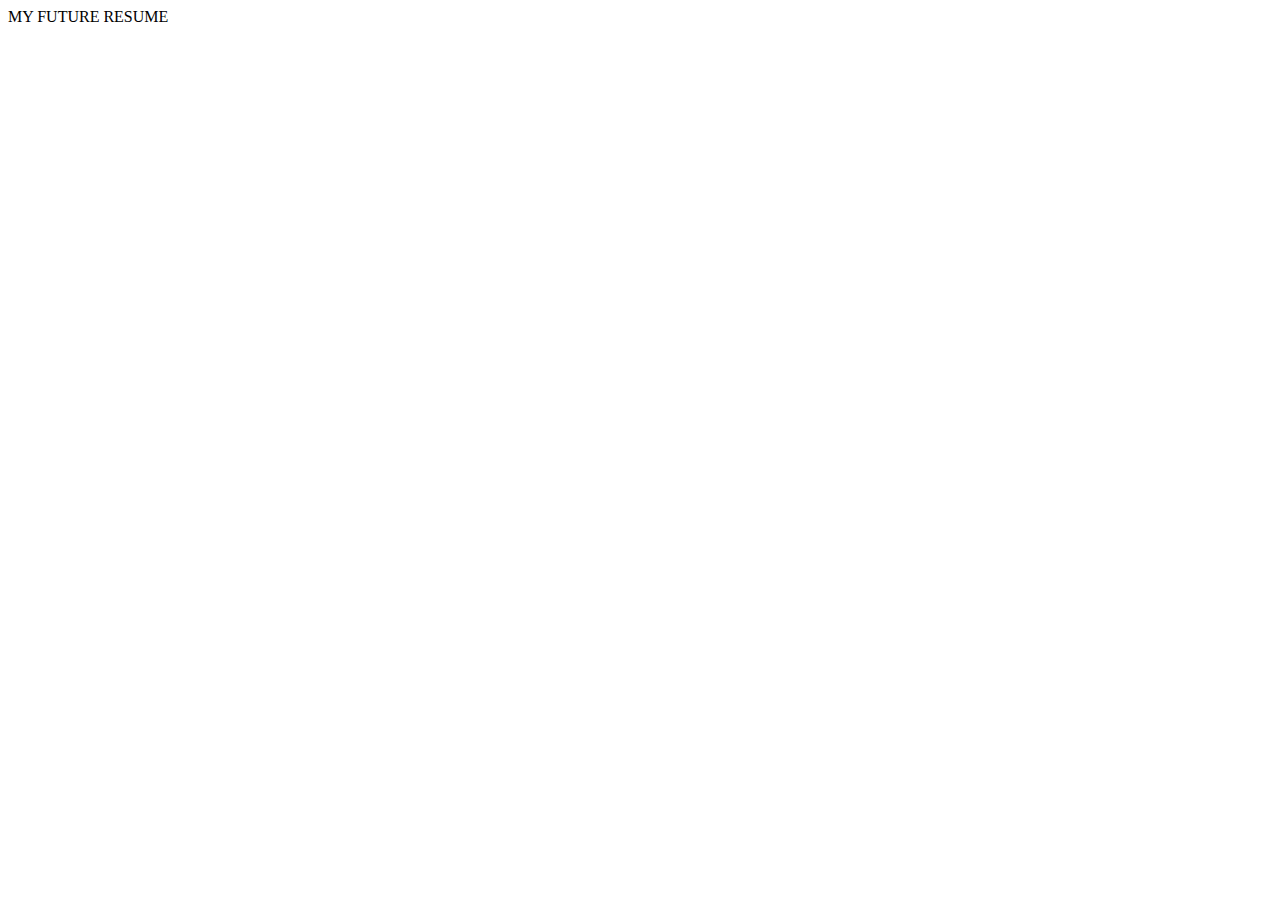
==== resume.html @ b33cef06 "add hover over nav and work" ====
<!DOCTYPE html>
<html lang="en">
<head>
    <meta charset="UTF-8">
    <meta http-equiv="X-UA-Compatible" content="IE=edge">
    <meta name="viewport" content="width=device-width, initial-scale=1.0">
    <title>Resume</title>
</head>
<body>
    MY FUTURE RESUME
</body>
</html>
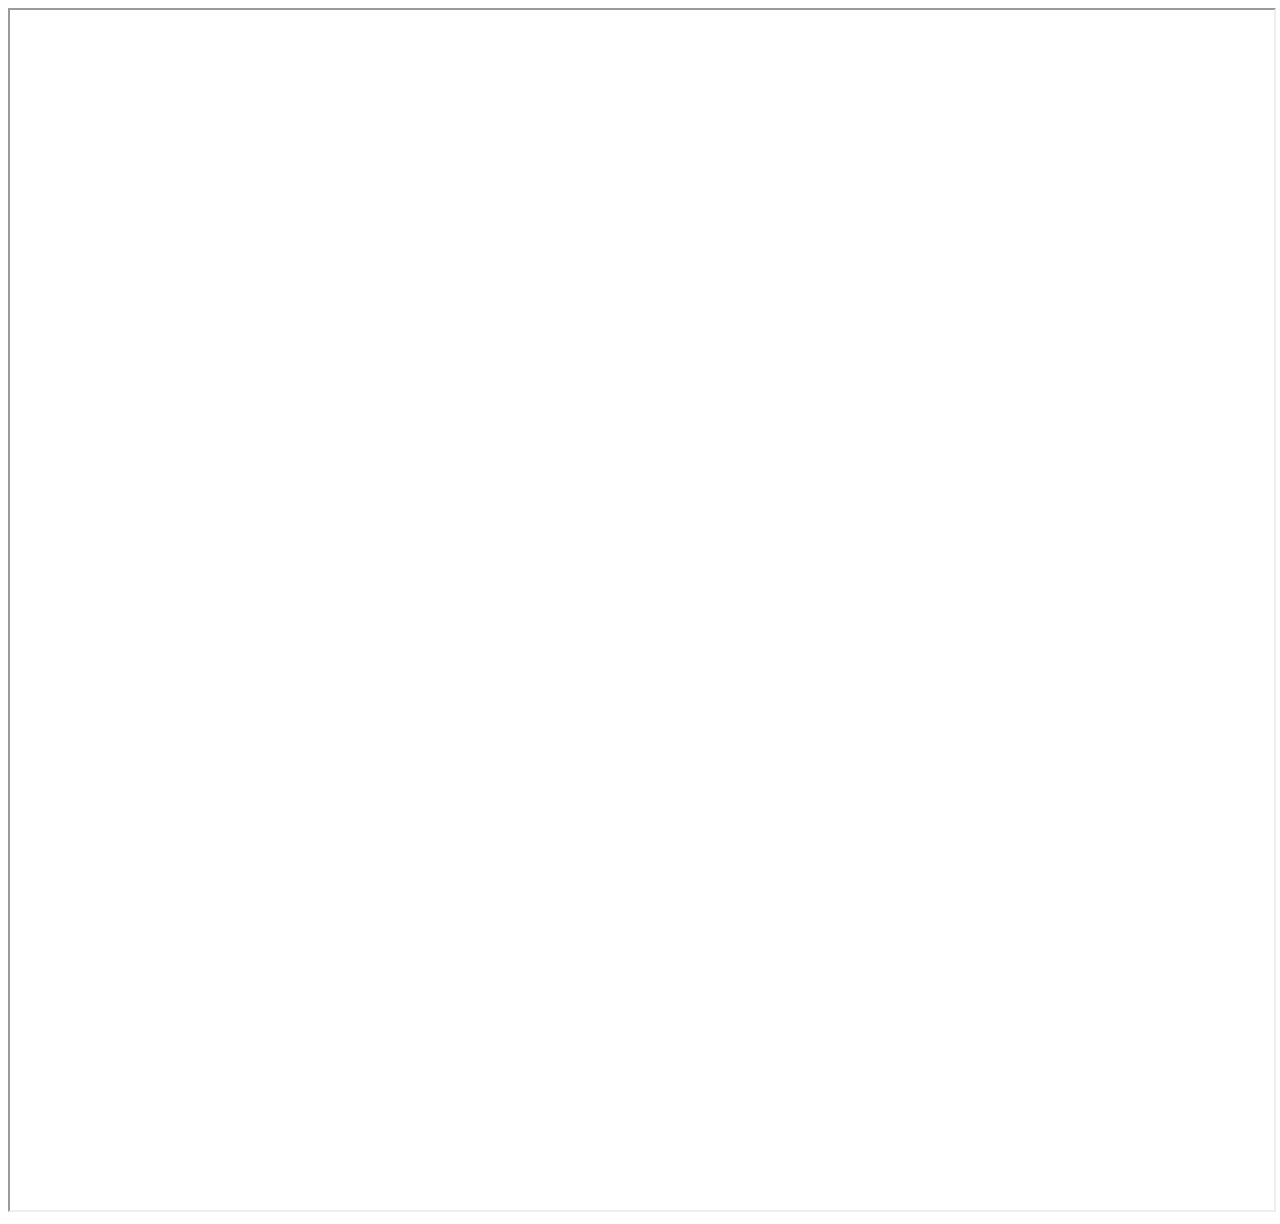
==== commit 86337dfd: "final updates" ====
--- a/resume.html
+++ b/resume.html
@@ -7,6 +7,6 @@
     <title>Resume</title>
 </head>
 <body>
-    MY FUTURE RESUME
+    <iframe src="assets/Updated resume.pdf" width="100%" height="1200px"></iframe>
 </body>
 </html>